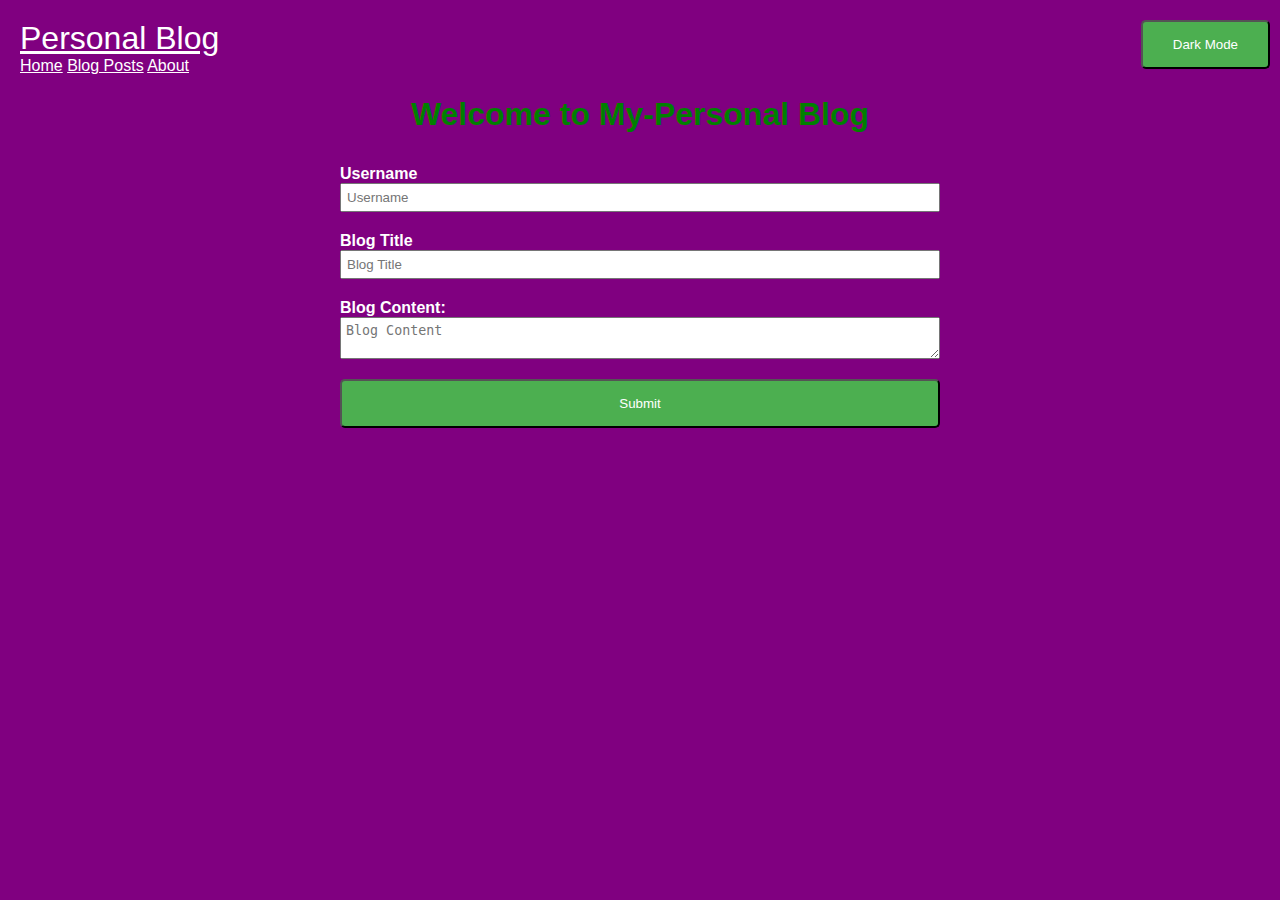
==== my-blog/index.html @ 936b0541 "added content to html, css and js files" ====
<!DOCTYPE html>
<html lang="en">
    <head>
        <meta charset="UTF-8">
        <meta name="viewport" content="width=device-width, initial-scale=1.0">
        <title>My Blog</title>
        <link rel="stylesheet"href="./assets/css/styles.css">
        <link rel="stylesheet"href="./assets/css/form.css">

        </head>
        <body>
            <header>
                <nav>
                    <div class="logo">
                      <a href="#" class="Personal-Blog-link" >Personal Blog</a>
                    </div>
                    <div class="nav-links">
                      <a href="#">Home</a>
                      <a href="blog.html">Blog Posts</a>
                      <a href="#">About</a>
                    </div>
                  </nav>
            </header>

            <main>
                <h1>Welcome to My-Personal Blog</h1>
                <form id="blog-form">
                    <label for="username">Username</label>
                    <input type="text" id="username" name="username" title="Enter your username" placeholder="Username" required autocomplete="username">

                    <label for="blogTitle">Blog Title</label>
                    <input type="text" id="blogTitle" name="blogTitle" title="Enter the title of your blog" placeholder="Blog Title" required autocomplete="on">

                    <label for="blogContent">Blog Content:</label>
                    <textarea id="blogContent" name="blogContent" title="Enter the content of your blog" placeholder="Blog Content" required autocomplete="on"></textarea>
                    <button type="submit">Submit</button>

                <div class="theme-Toggle">
                    <button type="button" id="darkModeToggle">Dark Mode</button>
                </div>

                </form>
            </main>

            <script src="./assets/js/logic.js"></script>
            <script src="./assets/js/form.js"></script>

        </body>
</html>
---- my-blog/assets/css/styles.css ----
body {
    font-family: Arial, Helvetica, sans-serif, sans-serif;
    margin: 0;
    padding: 20px;
    background-color: purple;
  }
  
  main {
    max-width: 600px;
    margin: 0 auto;
  }

  nav {
    color: white;
  }
  .nav-links a {
    color: white;
  }

  .Personal-Blog-link {
      color: white;
      font-size: 2em;
  }
  .theme-Toggle {
      position: fixed;
      top: 10px;
      right: 10px;
  }
  
  h1 {
    text-align: center;
    color: green;
  }
  
  form {
    display: flex;
    flex-direction: column;
  }
  
  label {
    font-weight: bold;
    margin-top: 10px;
    color: white;
  }
  
  input, textarea {
    padding: 5px;
    margin-bottom: 10px;
  }
  
  button {
    display: inline-block;
    padding: 15px 30px;
    margin-top: 10px;
    background-color: #4CAF50;
    color: white;
    text-decoration: none;
    border-radius: 5px;
    transition: background-color 0.3s ease;
  }
  
  button:hover {
    background-color: #45a049;
  }

  .dark-mode {
    background-color: #333;
    color: #fff;
}

.dark-mode button {
    background-color: #fff;
    color: black;
}
:-webkit-any(article, aside, nav, section) h1 {
    font-size: 1.5em;
    margin-block-start: 0.83em;
    margin-block-end: 0.83em;
}
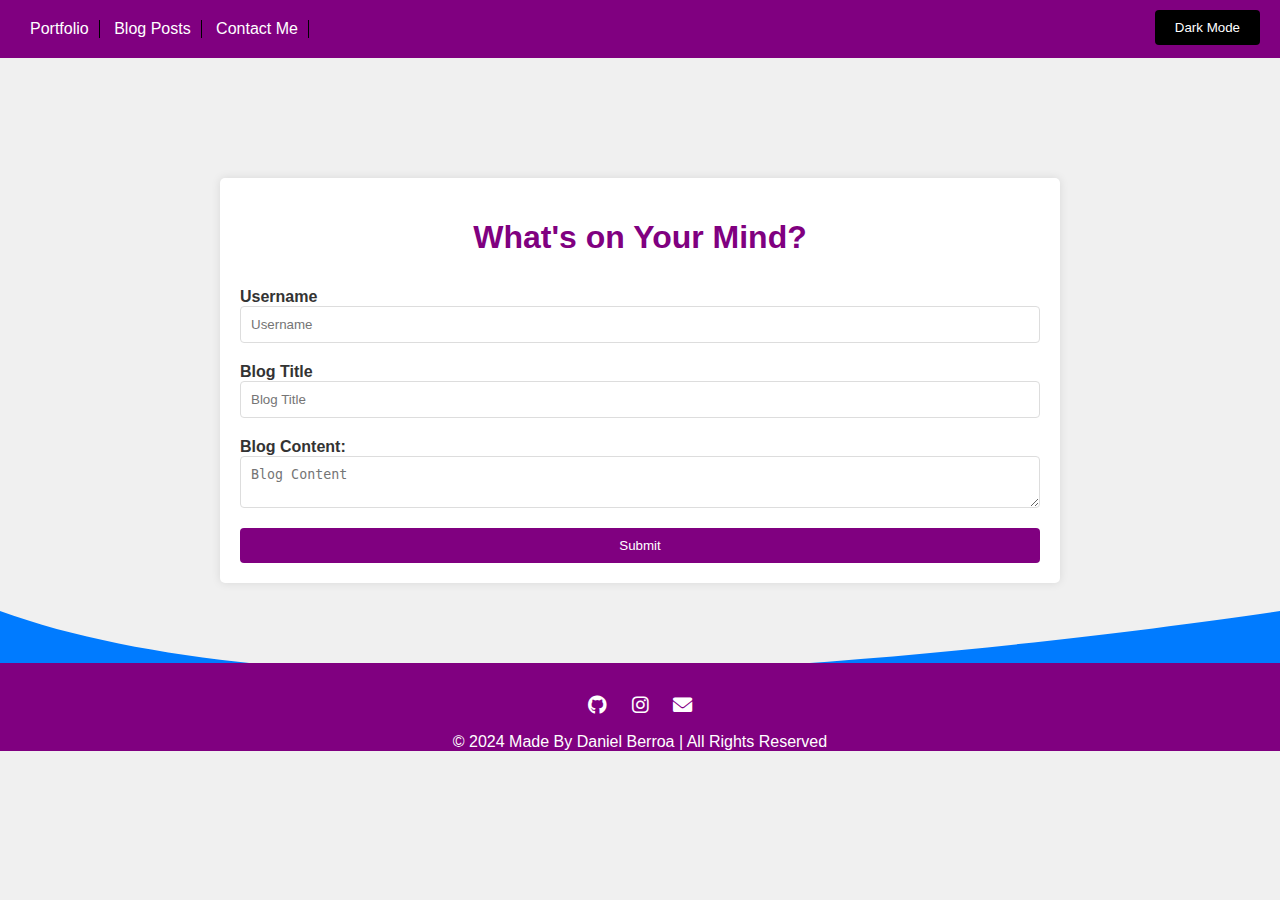
==== commit f49cae29: "Update project with latest changes" ====
--- a/my-blog/index.html
+++ b/my-blog/index.html
@@ -4,46 +4,57 @@
         <meta charset="UTF-8">
         <meta name="viewport" content="width=device-width, initial-scale=1.0">
         <title>My Blog</title>
-        <link rel="stylesheet"href="./assets/css/styles.css">
-        <link rel="stylesheet"href="./assets/css/form.css">
+        <link rel="stylesheet" href="./assets/css/styles.css">
+        <link rel="stylesheet" href="./assets/css/form.css">
+        <link rel="stylesheet" href="https://cdnjs.cloudflare.com/ajax/libs/font-awesome/6.0.0-beta3/css/all.min.css"> 
 
-        </head>
-        <body>
-            <header>
-                <nav>
-                    <div class="logo">
-                      <a href="#" class="Personal-Blog-link" >Personal Blog</a>
-                    </div>
-                    <div class="nav-links">
-                      <a href="#">Home</a>
-                      <a href="blog.html">Blog Posts</a>
-                      <a href="#">About</a>
-                    </div>
-                  </nav>
-            </header>
+    </head>
+    <body>
+        <header>
+            <nav>
+    
+                <div class="nav-links">
+                    <a href="https://github.com/daniel639">Portfolio</a>
+                    <a href="blog.html">Blog Posts</a>
+                    <a href="mailto:berroadanny@gmail.com">Contact Me</a>
+                </div>
+            </nav>
+        </header>
 
-            <main>
-                <h1>Welcome to My-Personal Blog</h1>
-                <form id="blog-form">
-                    <label for="username">Username</label>
-                    <input type="text" id="username" name="username" title="Enter your username" placeholder="Username" required autocomplete="username">
+        <main>
+            <form id="blogform">
 
-                    <label for="blogTitle">Blog Title</label>
-                    <input type="text" id="blogTitle" name="blogTitle" title="Enter the title of your blog" placeholder="Blog Title" required autocomplete="on">
+                <h1>What's on Your Mind?</h1>
+            
+                <label for="username">Username</label>
+                <input type="text" id="username" name="username" title="Enter your username" placeholder="Username" required autocomplete="username">
+                <label for="blogTitle">Blog Title</label>
+                <input type="text" id="blogTitle" name="blogTitle" title="Enter the title of your blog" placeholder="Blog Title" required autocomplete="on">
+                <label for="blogContent">Blog Content:</label>
+                <textarea id="blogContent" name="blogContent" title="Enter the content of your blog" placeholder="Blog Content" required></textarea>
+                <button type="submit">Submit</button>
 
-                    <label for="blogContent">Blog Content:</label>
-                    <textarea id="blogContent" name="blogContent" title="Enter the content of your blog" placeholder="Blog Content" required autocomplete="on"></textarea>
-                    <button type="submit">Submit</button>
+            </form>
 
-                <div class="theme-Toggle">
-                    <button type="button" id="darkModeToggle">Dark Mode</button>
+            <button id="darkModeToggle" type="button">Dark Mode</button>
+        </main>
+        
+        <footer class="footer">
+            <div class="footer-content">
+                <ul class="footer-links">
+                    
+                    </ul>
+                <div class="social-media">
+                    <a href="https://github.com/daniel639" target="_blank" aria-label="GitHub" rel="noopener"><i class="fab fa-github"></i></a>
+                    <a href="https://www.instagram.com/berroajr" target="_blank" aria-label="Instagram" rel="noopener"><i class="fab fa-instagram"></i></a>
+                    <a href="mailto:berroadanny@gmail.com" aria-label="Gmail"><i class="fas fa-envelope"></i></a>
                 </div>
-
-                </form>
-            </main>
-
-            <script src="./assets/js/logic.js"></script>
-            <script src="./assets/js/form.js"></script>
-
+            </div>
+            <p class="madeby">&copy; 2024 Made By Daniel Berroa | All Rights Reserved</p>
+        </footer>
         </body>
+    </html>
+        <script src="./assets/js/logic.js"></script>
+        <script src="./assets/js/form.js"></script>
+    </body>
 </html>--- a/my-blog/assets/css/styles.css
+++ b/my-blog/assets/css/styles.css
@@ -1,79 +1,198 @@
 body {
-    font-family: Arial, Helvetica, sans-serif, sans-serif;
-    margin: 0;
-    padding: 20px;
-    background-color: purple;
-  }
-  
-  main {
-    max-width: 600px;
-    margin: 0 auto;
-  }
+  font-family: Arial, Helvetica, sans-serif;
+  margin: 0;
+  padding: 0;
+  background-color: #f0f0f0;
+  color: #333;
+  transition: background-color 0.3s ease, color 0.3s ease;
+}
 
-  nav {
-    color: white;
-  }
-  .nav-links a {
-    color: white;
-  }
+header {
+  background-color: purple;
+  padding: 20px;
+}
 
-  .Personal-Blog-link {
-      color: white;
-      font-size: 2em;
-  }
-  .theme-Toggle {
-      position: fixed;
-      top: 10px;
-      right: 10px;
-  }
-  
-  h1 {
-    text-align: center;
-    color: green;
-  }
-  
-  form {
-    display: flex;
-    flex-direction: column;
-  }
-  
-  label {
-    font-weight: bold;
-    margin-top: 10px;
-    color: white;
-  }
-  
-  input, textarea {
-    padding: 5px;
-    margin-bottom: 10px;
-  }
-  
-  button {
-    display: inline-block;
-    padding: 15px 30px;
-    margin-top: 10px;
-    background-color: #4CAF50;
-    color: white;
-    text-decoration: none;
-    border-radius: 5px;
-    transition: background-color 0.3s ease;
-  }
-  
-  button:hover {
-    background-color: #45a049;
-  }
+nav {
+  display: flex;
+  justify-content: space-between;
+  align-items: center;
+}
 
-  .dark-mode {
-    background-color: #333;
-    color: #fff;
+.logo a {
+  color: white;
+  font-size: 2em;
+  text-decoration: none;
+}
+
+.nav-links a {
+  color: white;
+  text-decoration: none;
+  display: inline-block;
+  border-right: 1px solid #000;
+  padding: 0 10px;
+}
+
+main {
+  max-width: 800px;
+  margin: 120px auto 80px auto;  
+  padding: 20px;
+  background-color: white;
+  border-radius: 5px;
+  box-shadow: 0 0 10px rgba(0,0,0,0.1);
+
+}
+
+h1 {
+  text-align: center;
+  color: purple;
+}
+
+form {
+  display: flex;
+  flex-direction: column;
+}
+
+label {
+  font-weight: bold;
+  margin-top: 10px;
+  color: #333;
+}
+
+input, textarea {
+  padding: 10px;
+  margin-bottom: 10px;
+  border: 1px solid #ddd;
+  border-radius: 4px;
+}
+
+button {
+  padding: 10px 20px;
+  margin-top: 10px;
+  background-color: purple;
+  color: white;
+  border: none;
+  border-radius: 4px;
+  cursor: pointer;
+  transition: background-color 0.3s ease;
+}
+
+button:hover {
+  background-color: #45a049;
+}
+
+#darkModeToggle {
+  position: fixed;
+  top: 0px;
+  right: 20px;
+  background-color: black;
+  z-index: 1000;
+  padding: 10px 20px !important;
+  cursor: pointer;
+  color: white;
+  border:none;
+  border-radius: 4px;
+}
+
+/* Dark mode styles */
+.dark-mode {
+  background-color: #333;
+  color: #fff;
+}
+
+.dark-mode main {
+  background-color: #444;
+  box-shadow: 0 0 10px rgba(255,255,255,0.1);
+}
+
+.dark-mode h1 {
+  color: #f0f0f0;
+}
+
+.dark-mode label {
+  color: #f0f0f0;
+}
+
+.dark-mode input, .dark-mode textarea {
+  background-color: #555;
+  color: #f0f0f0;
+  border-color: #666;
 }
 
 .dark-mode button {
-    background-color: #fff;
-    color: black;
+  background-color: #f0f0f0;
+  color: #333;
 }
-:-webkit-any(article, aside, nav, section) h1 {
-    font-size: 1.5em;
-    margin-block-start: 0.83em;
-    margin-block-end: 0.83em;
-}+
+.dark-mode button:hover {
+  background-color: #ddd;
+}
+
+.dark-mode #darkModeToggle {
+  background-color: #f0f0f0;
+  color: #333;
+}
+
+/* Footer Styles */
+.footer {
+  background-color: purple; /* Darker blue */
+  color: white;
+  padding: px 0; /* Increased padding for more space */
+  text-align: center; /* Center content */
+  position:relative;
+}
+
+.footer-content {
+  display: flex; /* Arrange content horizontally */
+  justify-content: space-around; /* Evenly space items */
+  align-items: center; /* Vertically center items */
+  margin: auto;
+  flex-direction: column;
+}
+
+.footer-links {
+  list-style: none; /* Remove default list styling */
+  padding: 0;
+  margin: 20;
+  display: flex;
+}
+
+.footer-links li {
+  margin: 0 15px; /* Add spacing between links */
+  
+}
+
+.footer-links a {
+  color: white;
+  text-decoration: none;
+  font-weight: bold; /* Make links bold */
+  
+}
+
+.social-media a {
+  color: white;
+  margin: 0 10px; 
+  font-size: 1.2em;
+  transition: color 0.3s ease;
+  align-items: center; /* Center items vertically (if needed) */
+}
+
+.social-media a:hover {
+  color: #007bff; /* Blue hover effect */
+}
+
+.copyright {
+  font-size: 0.9em; /* Slightly smaller copyright text */
+  color: #888;      /* Lighter gray for copyright text */
+}
+
+/* Wave Effect for Footer (Optional) */
+.footer:before { 
+  content: "";
+  position: absolute;
+  left: 0;
+  bottom: 0;
+  width: 100%;
+  height: 140px;
+  background-image: url("data:image/svg+xml,<svg xmlns='http://www.w3.org/2000/svg' viewBox='0 0 1200 120' preserveAspectRatio='none'><path d='M0,0 C300,100 900,40 1200,0 L1200,120 L0,120 Z' fill='%23007bff'/></svg>"); /* Blue wave */
+  z-index: -1; /* Place behind footer content */
+}
--- a/my-blog/assets/css/form.css
+++ b/my-blog/assets/css/form.css
@@ -0,0 +1,32 @@
+#myform {
+    display: flex;
+    flex-direction: column;
+    width: 100%;
+    max-width: 600px;
+    margin: 0 auto;
+    padding: 20px;
+    background-color: #f8f8f8;
+    border-radius: 5px;
+}
+
+#myform input[type="text"],
+#myform textarea {
+    width: 100%;
+    padding: 10px;
+    margin-bottom: 10px;
+    border: 1px solid #ccc;
+    border-radius: 4px;
+}
+
+#myform input[type="submit"] {
+    padding: 10px 20px;
+    background-color: #007BFF;
+    color: white;
+    border: none;
+    border-radius: 4px;
+    cursor: pointer;
+}
+
+#myform input[type="submit"]:hover {
+    background-color: #0056b3;
+}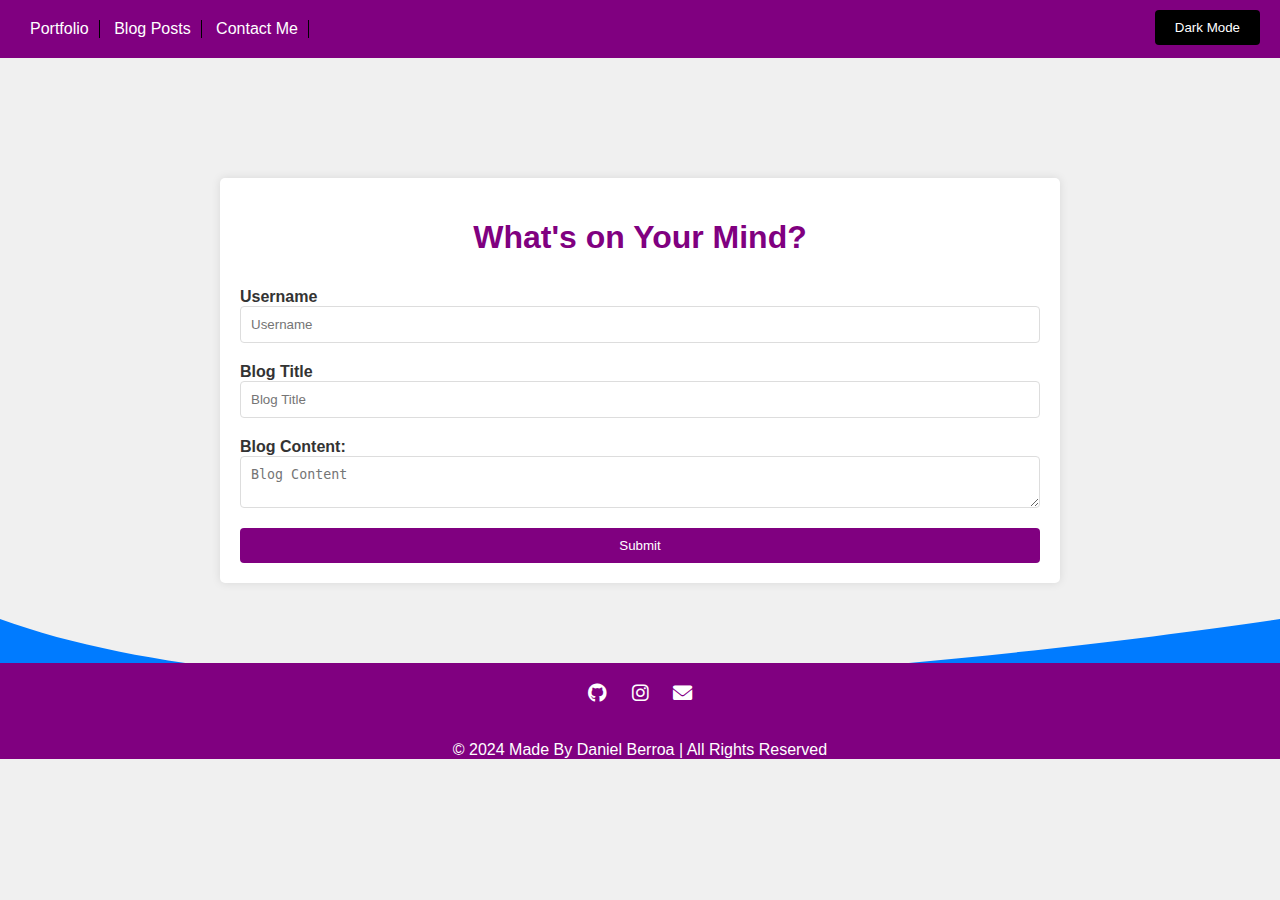
==== commit 59bca9cd: "uploaded pictures and changes" ====
--- a/my-blog/index.html
+++ b/my-blog/index.html
@@ -1,60 +1,54 @@
 <!DOCTYPE html>
 <html lang="en">
-    <head>
-        <meta charset="UTF-8">
-        <meta name="viewport" content="width=device-width, initial-scale=1.0">
-        <title>My Blog</title>
-        <link rel="stylesheet" href="./assets/css/styles.css">
-        <link rel="stylesheet" href="./assets/css/form.css">
-        <link rel="stylesheet" href="https://cdnjs.cloudflare.com/ajax/libs/font-awesome/6.0.0-beta3/css/all.min.css"> 
+<head>
+    <meta charset="UTF-8">
+    <meta name="viewport" content="width=device-width, initial-scale=1.0">
+    <title>My Blog</title>
+    <link rel="stylesheet" href="./assets/css/styles.css">
+    <link rel="stylesheet" href="https://cdnjs.cloudflare.com/ajax/libs/font-awesome/6.0.0-beta3/css/all.min.css">
+</head>
+<body>
+    <header>
+        <nav>
+            <div class="nav-links">
+                <a href="https://github.com/daniel639" rel="noopener">Portfolio</a>
+                <a href="blog.html">Blog Posts</a>
+                <a href="mailto:berroadanny@gmail.com">Contact Me</a>
+            </div>
+        </nav>
+    </header>
 
-    </head>
-    <body>
-        <header>
-            <nav>
-    
-                <div class="nav-links">
-                    <a href="https://github.com/daniel639">Portfolio</a>
-                    <a href="blog.html">Blog Posts</a>
-                    <a href="mailto:berroadanny@gmail.com">Contact Me</a>
-                </div>
-            </nav>
-        </header>
+    <main>
+        <form id="blogform">
+            <h1>What's on Your Mind?</h1>
 
-        <main>
-            <form id="blogform">
+            <label for="username">Username</label>
+            <input type="text" id="username" name="username" title="Enter your username" placeholder="Username" required autocomplete="username">
+            
+            <label for="blogTitle">Blog Title</label>
+            <input type="text" id="blogTitle" name="blogTitle" title="Enter the title of your blog" placeholder="Blog Title" required autocomplete="on">
+            
+            <label for="blogContent">Blog Content:</label>
+            <textarea id="blogContent" name="blogContent" title="Enter the content of your blog" placeholder="Blog Content" required></textarea>
+            
+            <button type="submit">Submit</button>
+        </form>
 
-                <h1>What's on Your Mind?</h1>
-            
-                <label for="username">Username</label>
-                <input type="text" id="username" name="username" title="Enter your username" placeholder="Username" required autocomplete="username">
-                <label for="blogTitle">Blog Title</label>
-                <input type="text" id="blogTitle" name="blogTitle" title="Enter the title of your blog" placeholder="Blog Title" required autocomplete="on">
-                <label for="blogContent">Blog Content:</label>
-                <textarea id="blogContent" name="blogContent" title="Enter the content of your blog" placeholder="Blog Content" required></textarea>
-                <button type="submit">Submit</button>
+        <button id="darkModeToggle" type="button">Dark Mode</button>
+    </main>
 
-            </form>
+    <footer class="footer">
+        <div class="footer-content">
+            <div class="social-media">
+                <a href="https://github.com/daniel639" target="_blank" aria-label="GitHub" rel="noopener"><i class="fab fa-github"></i></a>
+                <a href="https://www.instagram.com/berroajr" target="_blank" aria-label="Instagram" rel="noopener"><i class="fab fa-instagram"></i></a>
+                <a href="mailto:berroadanny@gmail.com" aria-label="Gmail"><i class="fas fa-envelope"></i></a>
+            </div>
+        </div>
+        <p class="madeby">&copy; 2024 Made By Daniel Berroa | All Rights Reserved</p>
+    </footer>
 
-            <button id="darkModeToggle" type="button">Dark Mode</button>
-        </main>
-        
-        <footer class="footer">
-            <div class="footer-content">
-                <ul class="footer-links">
-                    
-                    </ul>
-                <div class="social-media">
-                    <a href="https://github.com/daniel639" target="_blank" aria-label="GitHub" rel="noopener"><i class="fab fa-github"></i></a>
-                    <a href="https://www.instagram.com/berroajr" target="_blank" aria-label="Instagram" rel="noopener"><i class="fab fa-instagram"></i></a>
-                    <a href="mailto:berroadanny@gmail.com" aria-label="Gmail"><i class="fas fa-envelope"></i></a>
-                </div>
-            </div>
-            <p class="madeby">&copy; 2024 Made By Daniel Berroa | All Rights Reserved</p>
-        </footer>
-        </body>
-    </html>
-        <script src="./assets/js/logic.js"></script>
-        <script src="./assets/js/form.js"></script>
-    </body>
-</html>+    <script src="./assets/js/logic.js"></script>
+    <script src="./assets/js/form.js"></script>
+</body>
+</html>
--- a/my-blog/assets/css/styles.css
+++ b/my-blog/assets/css/styles.css
@@ -6,24 +6,20 @@
   color: #333;
   transition: background-color 0.3s ease, color 0.3s ease;
 }
-
 header {
   background-color: purple;
   padding: 20px;
 }
-
 nav {
   display: flex;
   justify-content: space-between;
   align-items: center;
 }
-
 .logo a {
   color: white;
   font-size: 2em;
   text-decoration: none;
 }
-
 .nav-links a {
   color: white;
   text-decoration: none;
@@ -31,7 +27,6 @@
   border-right: 1px solid #000;
   padding: 0 10px;
 }
-
 main {
   max-width: 800px;
   margin: 120px auto 80px auto;  
@@ -39,32 +34,26 @@
   background-color: white;
   border-radius: 5px;
   box-shadow: 0 0 10px rgba(0,0,0,0.1);
-
 }
-
 h1 {
   text-align: center;
   color: purple;
 }
-
 form {
   display: flex;
   flex-direction: column;
 }
-
 label {
   font-weight: bold;
   margin-top: 10px;
   color: #333;
 }
-
 input, textarea {
   padding: 10px;
   margin-bottom: 10px;
   border: 1px solid #ddd;
   border-radius: 4px;
 }
-
 button {
   padding: 10px 20px;
   margin-top: 10px;
@@ -75,11 +64,9 @@
   cursor: pointer;
   transition: background-color 0.3s ease;
 }
-
 button:hover {
   background-color: #45a049;
 }
-
 #darkModeToggle {
   position: fixed;
   top: 0px;
@@ -92,82 +79,66 @@
   border:none;
   border-radius: 4px;
 }
-
-/* Dark mode styles */
 .dark-mode {
   background-color: #333;
   color: #fff;
 }
-
 .dark-mode main {
   background-color: #444;
   box-shadow: 0 0 10px rgba(255,255,255,0.1);
 }
-
 .dark-mode h1 {
   color: #f0f0f0;
 }
-
 .dark-mode label {
   color: #f0f0f0;
 }
-
 .dark-mode input, .dark-mode textarea {
   background-color: #555;
   color: #f0f0f0;
   border-color: #666;
 }
-
 .dark-mode button {
   background-color: #f0f0f0;
   color: #333;
 }
-
 .dark-mode button:hover {
   background-color: #ddd;
 }
-
 .dark-mode #darkModeToggle {
   background-color: #f0f0f0;
   color: #333;
 }
-
-/* Footer Styles */
 .footer {
-  background-color: purple; /* Darker blue */
+  background-color: purple; 
   color: white;
-  padding: px 0; /* Increased padding for more space */
+  /*padding: px 0;  Increased padding for more space */
   text-align: center; /* Center content */
   position:relative;
 }
-
 .footer-content {
   display: flex; /* Arrange content horizontally */
   justify-content: space-around; /* Evenly space items */
   align-items: center; /* Vertically center items */
   margin: auto;
   flex-direction: column;
+  gap: 20px;
+  padding: 20px 0;
 }
-
 .footer-links {
   list-style: none; /* Remove default list styling */
   padding: 0;
   margin: 20;
   display: flex;
 }
-
 .footer-links li {
   margin: 0 15px; /* Add spacing between links */
-  
 }
-
 .footer-links a {
   color: white;
   text-decoration: none;
-  font-weight: bold; /* Make links bold */
-  
+  font-weight: bold; /* Make links bold */ 
 }
-
 .social-media a {
   color: white;
   margin: 0 10px; 
@@ -175,17 +146,13 @@
   transition: color 0.3s ease;
   align-items: center; /* Center items vertically (if needed) */
 }
-
 .social-media a:hover {
   color: #007bff; /* Blue hover effect */
 }
-
 .copyright {
   font-size: 0.9em; /* Slightly smaller copyright text */
   color: #888;      /* Lighter gray for copyright text */
 }
-
-/* Wave Effect for Footer (Optional) */
 .footer:before { 
   content: "";
   position: absolute;
@@ -194,5 +161,5 @@
   width: 100%;
   height: 140px;
   background-image: url("data:image/svg+xml,<svg xmlns='http://www.w3.org/2000/svg' viewBox='0 0 1200 120' preserveAspectRatio='none'><path d='M0,0 C300,100 900,40 1200,0 L1200,120 L0,120 Z' fill='%23007bff'/></svg>"); /* Blue wave */
-  z-index: -1; /* Place behind footer content */
+  z-index: -1; 
 }
